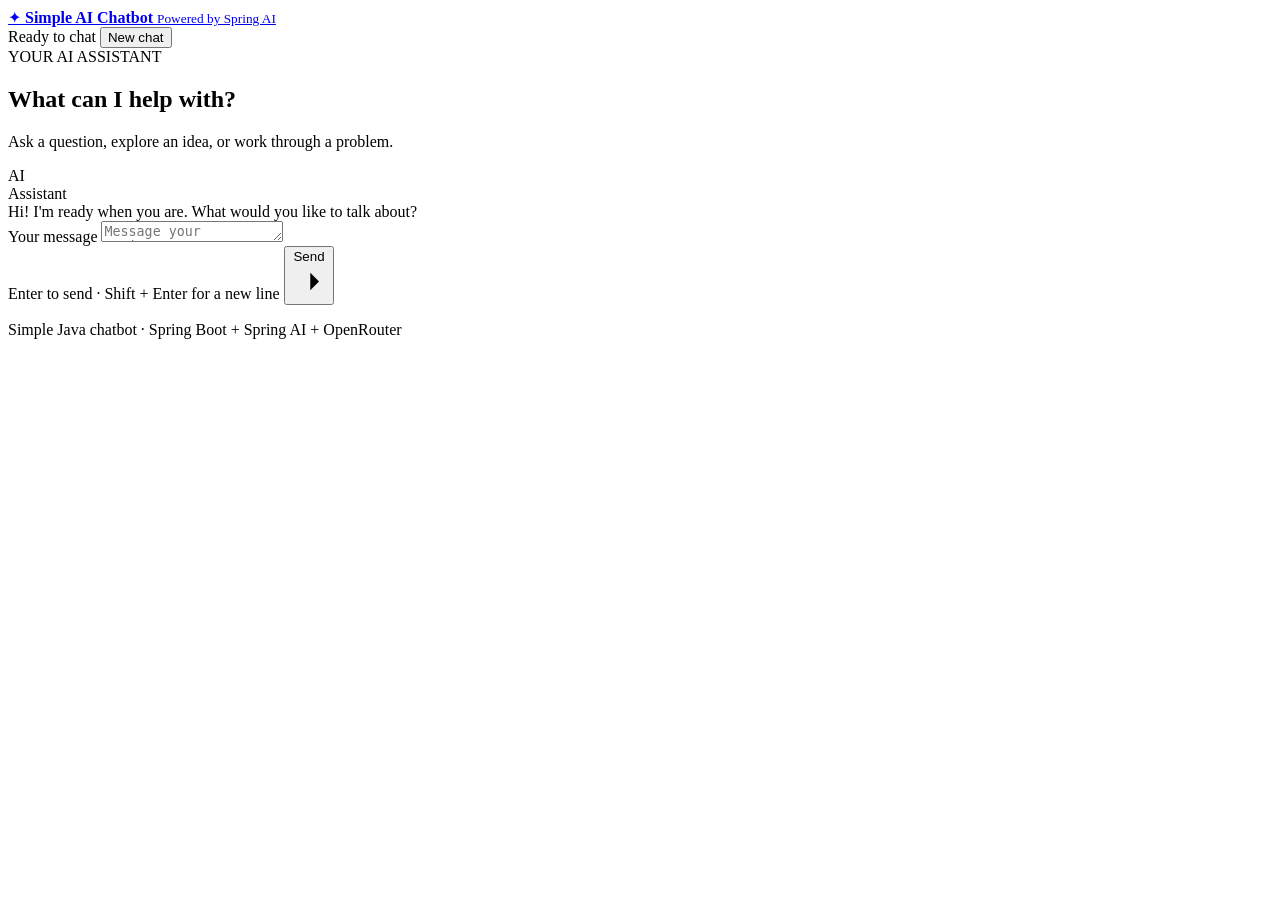
==== frontend/index.html @ cba7a1df "feat: simplify chatbot with Spring AI and plain frontend" ====
<!DOCTYPE html>
<html lang="en">
<head>
    <meta charset="UTF-8">
    <meta name="viewport" content="width=device-width, initial-scale=1.0">
    <meta name="theme-color" content="#101827">
    <title>Simple AI Chatbot</title>
    <link rel="stylesheet" href="/style.css">
    <script src="/app.js" defer></script>
</head>
<body>
    <div class="app-shell">
        <header class="topbar">
            <a class="brand" href="/" aria-label="Simple AI Chatbot home">
                <span class="brand-mark" aria-hidden="true">✦</span>
                <span class="brand-copy">
                    <strong>Simple AI Chatbot</strong>
                    <small>Powered by Spring AI</small>
                </span>
            </a>
            <div class="header-actions">
                <span class="connection-label"><span class="connection-dot"></span> Ready to chat</span>
                <button id="new-chat-button" class="new-chat-button" type="button">New chat</button>
            </div>
        </header>

        <main class="main-content">
            <section class="chat-panel" aria-label="Chat">
                <div class="intro">
                    <span class="eyebrow">YOUR AI ASSISTANT</span>
                    <h1>What can I help with?</h1>
                    <p>Ask a question, explore an idea, or work through a problem.</p>
                </div>

                <div id="messages" class="messages" role="log" aria-live="polite" aria-relevant="additions">
                    <article class="message-row assistant">
                        <div class="avatar" aria-hidden="true">AI</div>
                        <div class="message-content">
                            <span class="message-author">Assistant</span>
                            <div class="message-bubble">Hi! I'm ready when you are. What would you like to talk about?</div>
                        </div>
                    </article>
                </div>

                <form id="chat-form" class="composer">
                    <label class="sr-only" for="message-input">Your message</label>
                    <textarea
                        id="message-input"
                        name="message"
                        rows="1"
                        maxlength="4000"
                        placeholder="Message your assistant..."
                        autocomplete="off"
                        required></textarea>
                    <div class="composer-footer">
                        <span class="input-hint">Enter to send · Shift + Enter for a new line</span>
                        <button id="send-button" class="send-button" type="submit">
                            <span>Send</span>
                            <svg viewBox="0 0 20 20" aria-hidden="true">
                                <path d="M3.5 10h12m-5-5 5 5-5 5" />
                            </svg>
                        </button>
                    </div>
                </form>
                <p id="status-message" class="status-message" role="status" aria-live="polite"></p>
            </section>
        </main>

        <footer class="footer">
            <span>Simple Java chatbot</span>
            <span class="footer-dot">·</span>
            <span>Spring Boot + Spring AI + OpenRouter</span>
        </footer>
    </div>
</body>
</html>
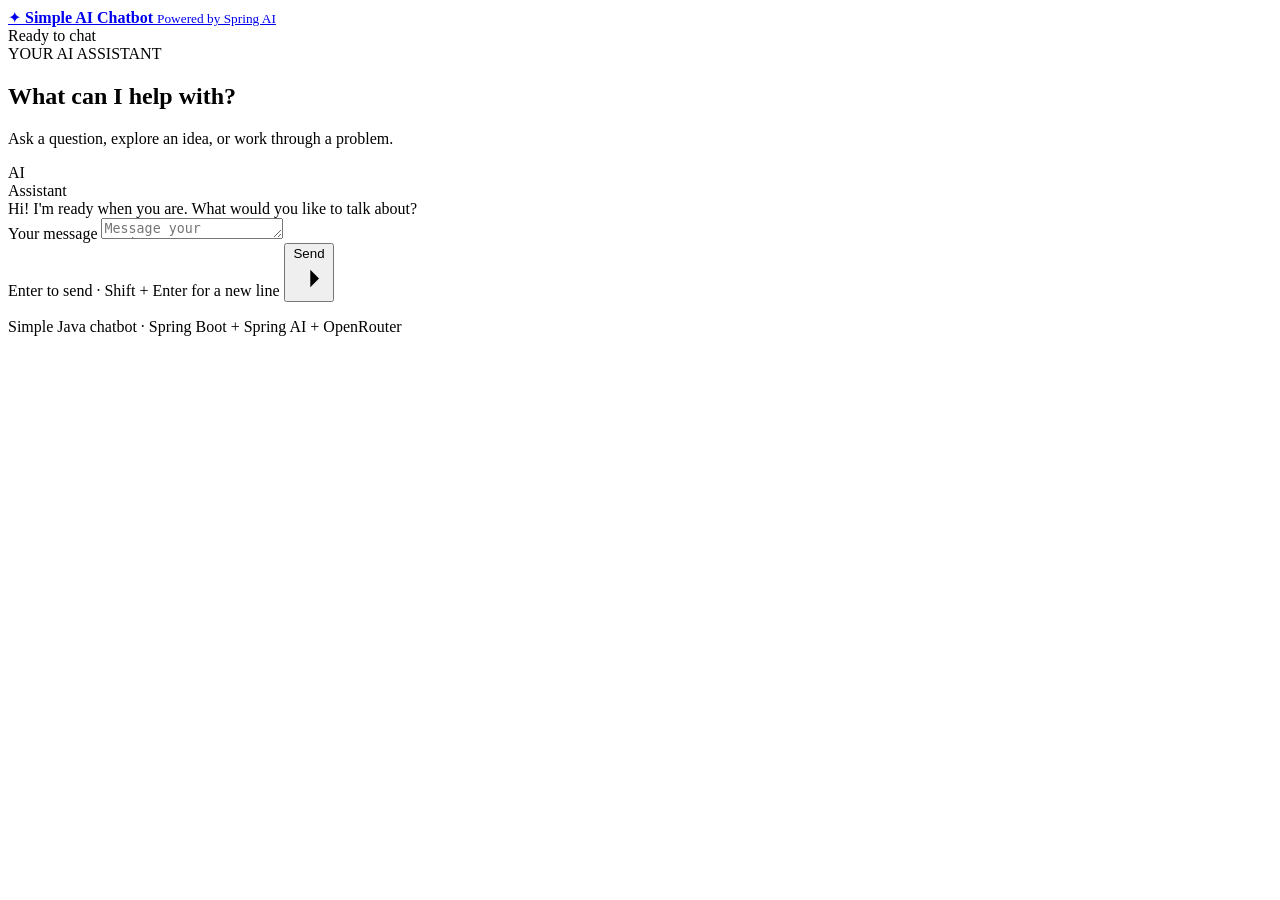
==== commit 92454d17: "fix: remove new chat and contain conversation scroll" ====
--- a/frontend/index.html
+++ b/frontend/index.html
@@ -5,8 +5,8 @@
     <meta name="viewport" content="width=device-width, initial-scale=1.0">
     <meta name="theme-color" content="#101827">
     <title>Simple AI Chatbot</title>
-    <link rel="stylesheet" href="/style.css">
-    <script src="/app.js" defer></script>
+    <link rel="stylesheet" href="/style.css?v=3">
+    <script src="/app.js?v=3" defer></script>
 </head>
 <body>
     <div class="app-shell">
@@ -20,7 +20,6 @@
             </a>
             <div class="header-actions">
                 <span class="connection-label"><span class="connection-dot"></span> Ready to chat</span>
-                <button id="new-chat-button" class="new-chat-button" type="button">New chat</button>
             </div>
         </header>
 
